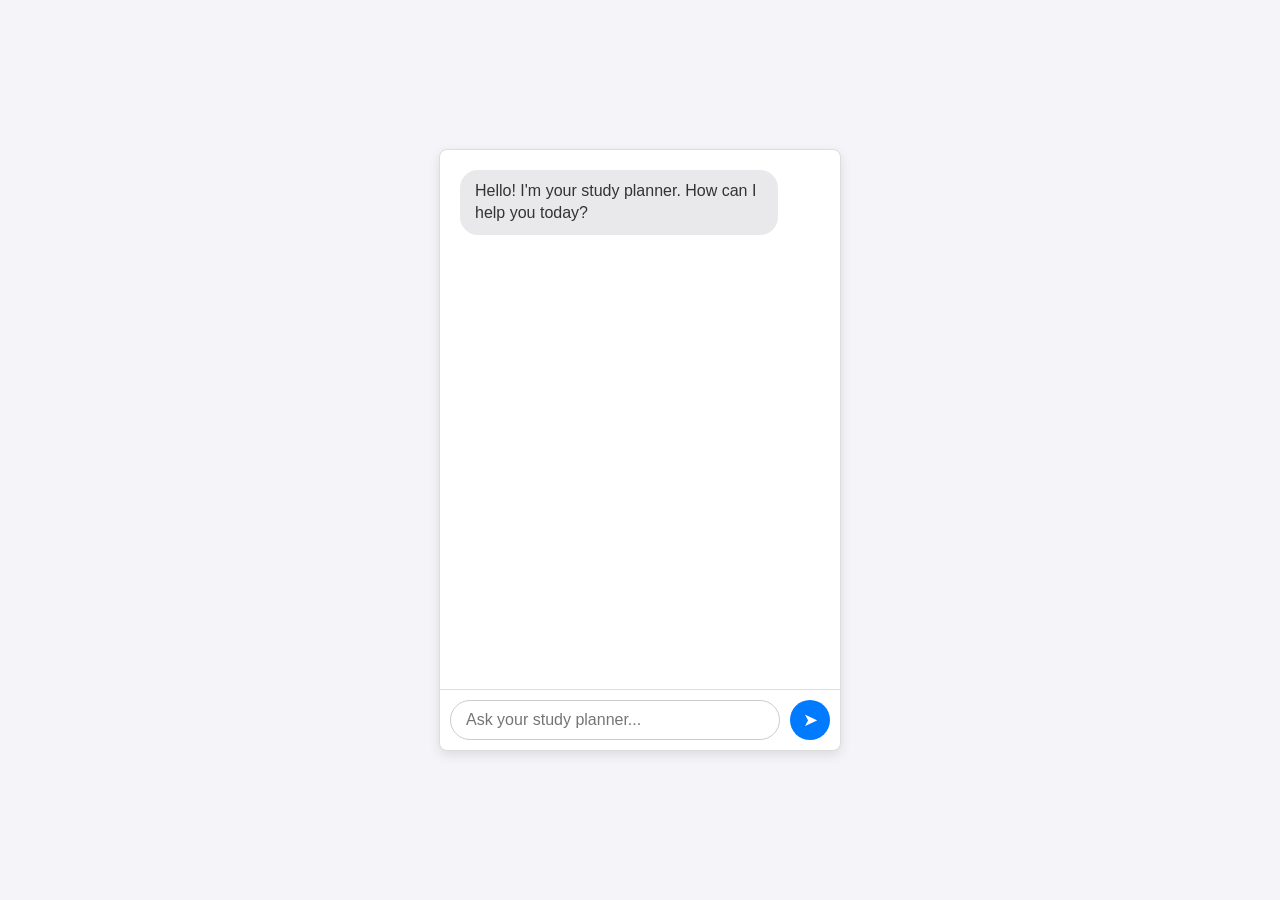
==== study_planner_agent/templates/index.html @ a2e41544 "ssi" ====
<!DOCTYPE html>
<html lang="en">
<head>
    <meta charset="UTF-8">
    <meta name="viewport" content="width=device-width, initial-scale=1.0">
    <title>Study Planner Agent</title>
    <style>
        body {
            font-family: Arial, sans-serif;
            background-color: #f4f4f9;
            display: flex;
            justify-content: center;
            align-items: center;
            height: 100vh;
            margin: 0;
        }
        #chat-container {
            width: 400px;
            height: 600px;
            border: 1px solid #ddd;
            border-radius: 8px;
            background-color: white;
            box-shadow: 0 4px 12px rgba(0,0,0,0.1);
            display: flex;
            flex-direction: column;
        }
        #chat-box {
            flex-grow: 1;
            padding: 20px;
            overflow-y: auto;
            border-bottom: 1px solid #ddd;
        }
        .message {
            margin-bottom: 15px;
            padding: 10px 15px;
            border-radius: 18px;
            max-width: 80%;
            line-height: 1.4;
        }
        .user-message {
            background-color: #007bff;
            color: white;
            align-self: flex-end;
            margin-left: auto;
        }
        .agent-message {
            background-color: #e9e9eb;
            color: #333;
            align-self: flex-start;
        }
        #input-area {
            display: flex;
            padding: 10px;
        }
        #user-input {
            flex-grow: 1;
            border: 1px solid #ccc;
            border-radius: 20px;
            padding: 10px 15px;
            font-size: 16px;
        }
        #send-btn {
            background-color: #007bff;
            color: white;
            border: none;
            border-radius: 50%;
            width: 40px;
            height: 40px;
            margin-left: 10px;
            cursor: pointer;
            font-size: 18px;
        }
    </style>
</head>
<body>

<div id="chat-container">
    <div id="chat-box">
        </div>
    <div id="input-area">
        <input type="text" id="user-input" placeholder="Ask your study planner...">
        <button id="send-btn">➤</button>
    </div>
</div>

<script>
// --- JavaScript Brain ---

// 1. Get references to our HTML elements
const chatBox = document.getElementById('chat-box');
const userInput = document.getElementById('user-input');
const sendBtn = document.getElementById('send-btn');

// 2. IMPORTANT: Set the URL for your agent's API
// You must get the port number from your terminal when you run "adk web"
// The correct URL is http://127.0.0.1:8000
const API_URL = 'http://127.0.0.1:8000'; 

// Function to add a message to the chat box
function addMessage(text, sender) {
    const messageElement = document.createElement('div');
    messageElement.classList.add('message', sender + '-message');
    messageElement.textContent = text;
    chatBox.appendChild(messageElement);
    chatBox.scrollTop = chatBox.scrollHeight; // Auto-scroll to the bottom
}

// Function to send a message to the agent
async function sendMessage() {
    const userText = userInput.value.trim();
    if (userText === '') return;

    // Display the user's message immediately
    addMessage(userText, 'user');
    userInput.value = '';

    try {
        // Send the message to the agent's API
        const response = await fetch(API_URL, {
            method: 'POST',
            headers: { 'Content-Type': 'application/json' },
            // This line converts your text into the JSON format the agent understands
            body: JSON.stringify({ prompt: userText })
        });

        // This line converts the agent's JSON response back into a usable format
        const data = await response.json();
        
        // The agent's reply is likely in 'data.output'
        const agentText = data.output; 

        // Display the agent's message
        addMessage(agentText, 'agent');

    } catch (error) {
        console.error('Error:', error);
        addMessage('Sorry, something went wrong. Please check the console.', 'agent');
    }
    }

    // 3. Set up event listeners
    sendBtn.addEventListener('click', sendMessage);
    userInput.addEventListener('keypress', function(event) {
    if (event.key === 'Enter') {
        sendMessage();
    }
    });

    // Add a welcome message
    addMessage("Hello! I'm your study planner. How can I help you today?", 'agent');
</script>

</body>
</html>
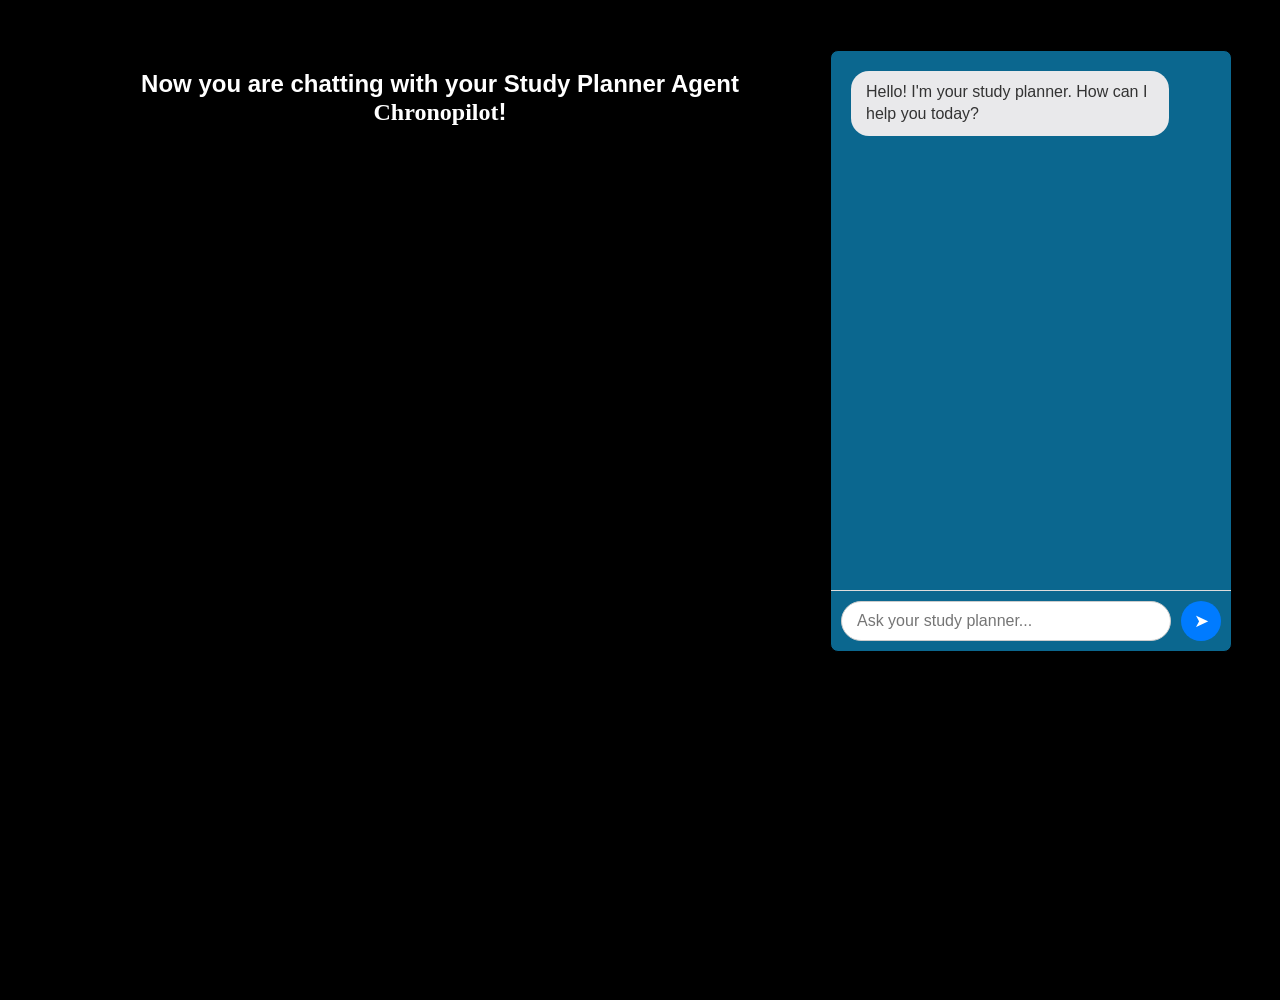
==== commit 7f6c0b76: "Merge branch 'main' of https://github.com/pranavmendon/tricode" ====
--- a/study_planner_agent/templates/index.html
+++ b/study_planner_agent/templates/index.html
@@ -4,25 +4,28 @@
     <meta charset="UTF-8">
     <meta name="viewport" content="width=device-width, initial-scale=1.0">
     <title>Study Planner Agent</title>
+    
     <style>
         body {
             font-family: Arial, sans-serif;
-            background-color: #f4f4f9;
-            display: flex;
-            justify-content: center;
-            align-items: center;
+            background-color: black;
+            color: white;
             height: 100vh;
-            margin: 0;
+            margin: 50px;
+            display: grid;
+            grid-template-columns: 1fr 400px;
+            overflow-y: hidden;
         }
         #chat-container {
             width: 400px;
             height: 600px;
-            border: 1px solid #ddd;
+            border: 1px solid #000;
             border-radius: 8px;
-            background-color: white;
+            background-color: rgba(18, 166, 230, 0.623);
             box-shadow: 0 4px 12px rgba(0,0,0,0.1);
             display: flex;
             flex-direction: column;
+            float: right;
         }
         #chat-box {
             flex-grow: 1;
@@ -71,9 +74,11 @@
             font-size: 18px;
         }
     </style>
+    <link rel="stylesheet" href="{{ url_for('static', filename='css/style.css') }}">
 </head>
 <body>
-
+    <div style="text-align: center;">
+<h2>Now you are chatting with your Study Planner Agent <br><b style="font-family: chronopilot;">Chronopilot</b>!</h2></div>
 <div id="chat-container">
     <div id="chat-box">
         </div>
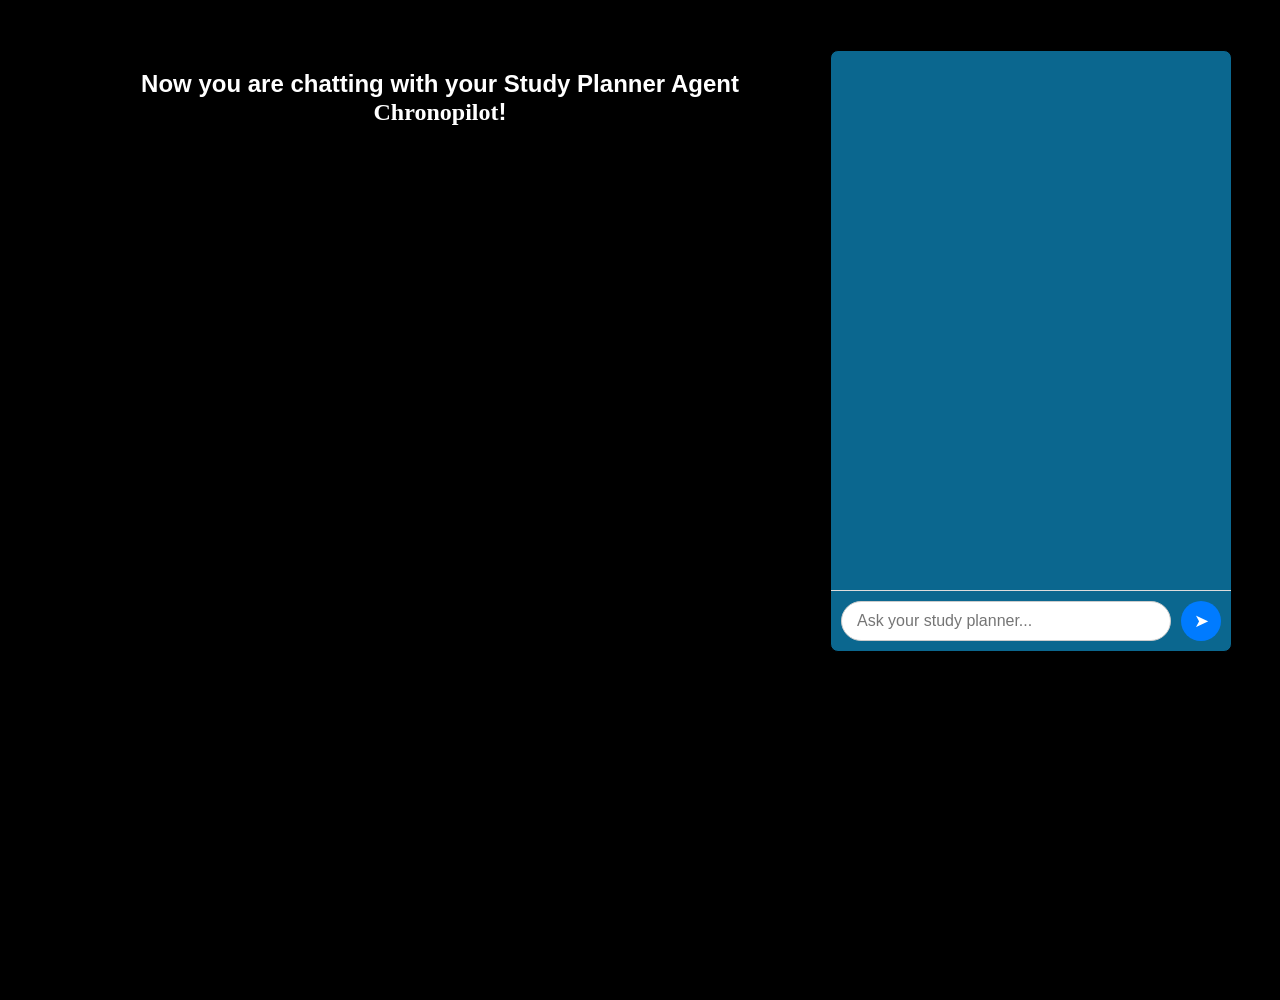
==== commit e32aaf4a: "ji" ====
--- a/study_planner_agent/templates/index.html
+++ b/study_planner_agent/templates/index.html
@@ -96,6 +96,7 @@
 const userInput = document.getElementById('user-input');
 const sendBtn = document.getElementById('send-btn');
 
+
 // 2. IMPORTANT: Set the URL for your agent's API
 // You must get the port number from your terminal when you run "adk web"
 // The correct URL is http://127.0.0.1:8000
@@ -124,9 +125,14 @@
         const response = await fetch(API_URL, {
             method: 'POST',
             headers: { 'Content-Type': 'application/json' },
-            // This line converts your text into the JSON format the agent understands
-            body: JSON.stringify({ prompt: userText })
+            body: JSON.stringify({ message: userInput })
+            .then(res => res.json())
+            .then(data => {
+                console.log(data.reply); // <-- now you'll get the message
+            })
+            .catch(err => console.error(err));
         });
+        
 
         // This line converts the agent's JSON response back into a usable format
         const data = await response.json();
@@ -151,6 +157,7 @@
     }
     });
 
+
     // Add a welcome message
     addMessage("Hello! I'm your study planner. How can I help you today?", 'agent');
 </script>
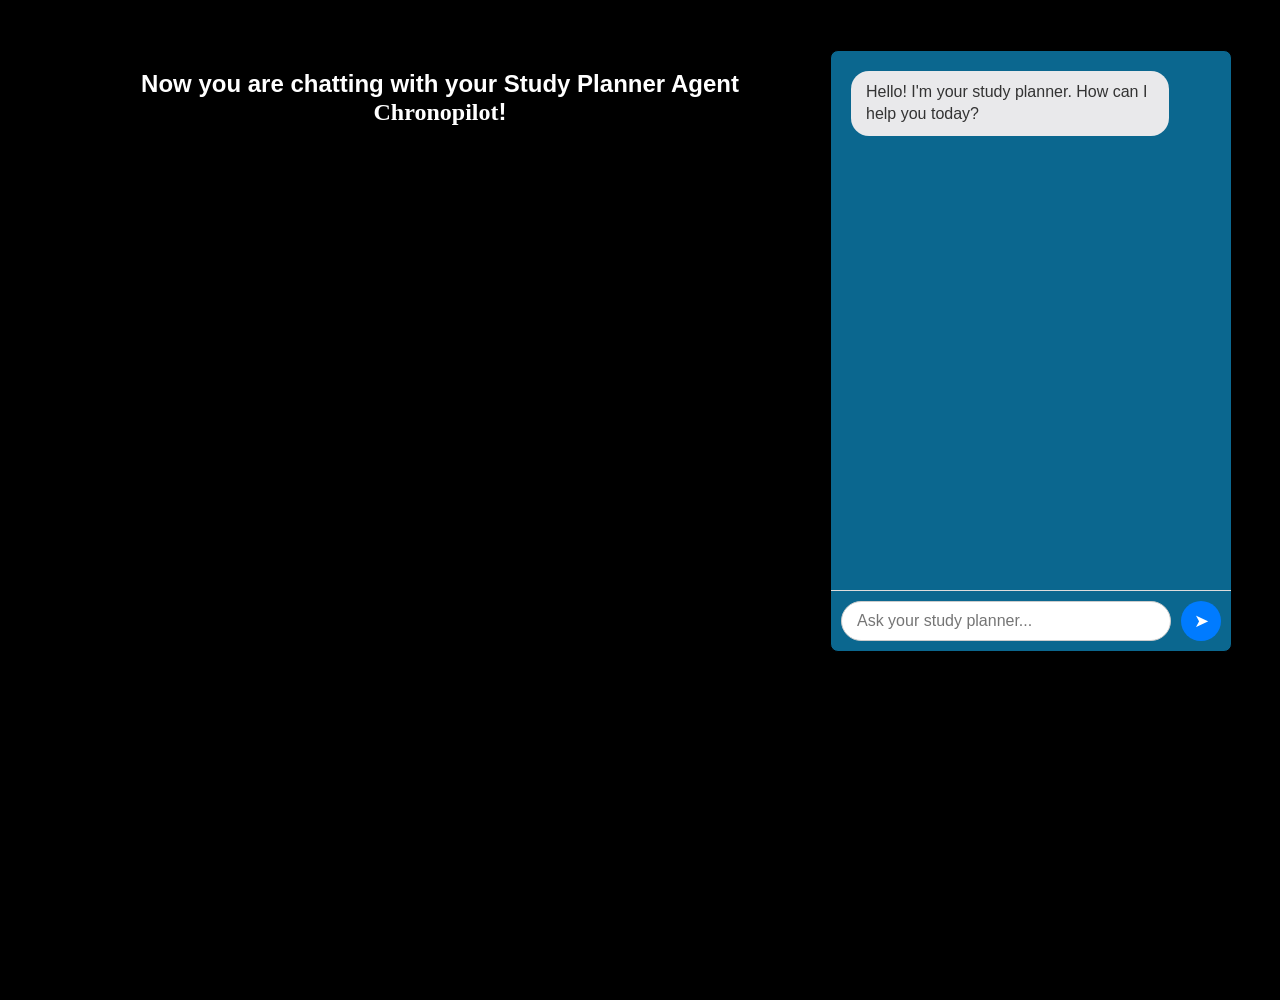
==== commit 65e0edb1: "lii" ====
--- a/study_planner_agent/templates/index.html
+++ b/study_planner_agent/templates/index.html
@@ -14,7 +14,6 @@
             margin: 50px;
             display: grid;
             grid-template-columns: 1fr 400px;
-            overflow-y: hidden;
         }
         #chat-container {
             width: 400px;
@@ -130,7 +129,7 @@
             .then(data => {
                 console.log(data.reply); // <-- now you'll get the message
             })
-            .catch(err => console.error(err));
+            .catch(err => console.error(err))
         });
         
 
